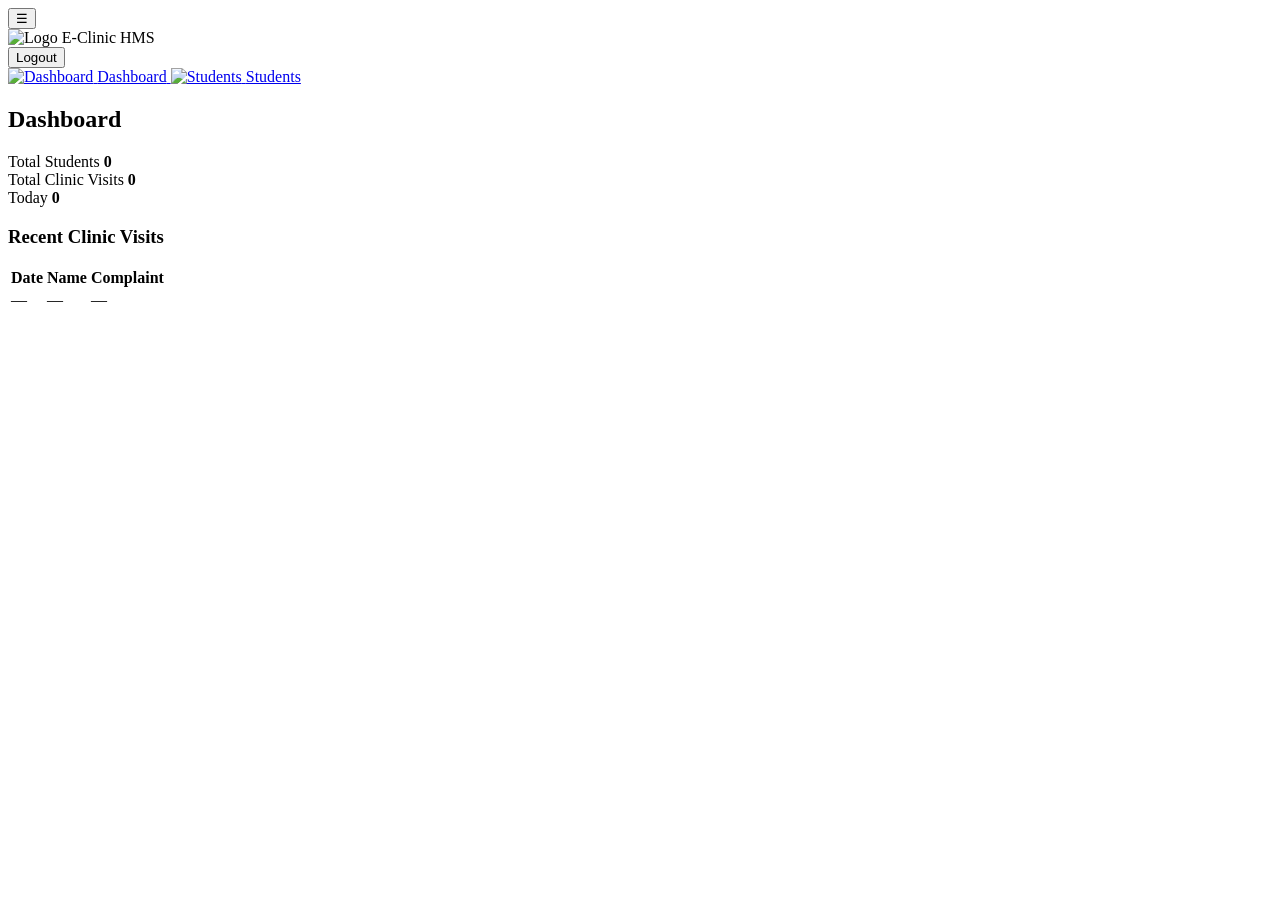
==== dashboard.html @ 65e93866 "Add files via upload" ====
<!DOCTYPE html>
<html lang="en">
<head>
<meta charset="UTF-8">
<title>E-Clinic Dashboard</title>
<link rel="stylesheet" href="css/style.css">
</head>
<body>

<!-- TOPBAR -->
<header class="topbar">

  <div class="topbar-left">
    <button class="menu-btn" onclick="toggleSidebar()">☰</button>

    <div class="topbar-logo">
      <img src="IMAGES/act.png" alt="Logo">
      <span>E-Clinic HMS</span>
    </div>
  </div>

  <div class="user-bar">
    <span id="currentUserLabel"></span>
    <button class="logout-btn" onclick="logout()">Logout</button>
  </div>

</header>

<div class="layout">

  <!-- SIDEBAR -->
  <aside class="sidebar collapsed" id="sidebar">
  <nav>
    <a href="dashboard.html">
      <img src="IMAGES/home.png" class="nav-icon" alt="Dashboard">
      <span class="text">Dashboard</span>
    </a>


    <a href="students.html">
      <img src="IMAGES/students.png" class="nav-icon" alt="Students">
      <span class="text">Students</span>
    </a>
  </nav>
</aside>

  <!-- MAIN CONTENT -->
  <main class="content">

    <h2>Dashboard</h2>

    <!-- STAT CARDS -->
    <div class="stats">
      <div class="stat blue">
        <span>Total Students</span>
        <b id="totalStudents">0</b>
      </div>
      <div class="stat green">
        <span>Total Clinic Visits</span>
        <b id="totalRecords">0</b>
      </div>
      <div class="stat red">
        <span>Today</span>
        <b id="todayVisits">0</b>
      </div>
    </div>

    <!-- RECENT VISITS -->
    <div class="card">
  <h3>Recent Clinic Visits</h3>

  <table>
    <thead>
      <tr>
        <th>Date</th>
        <th>Name</th>
        <th>Complaint</th>
      </tr>
    </thead>

    <tbody id="recentVisits">
      <tr>
        <td>—</td>
        <td>—</td>
        <td>—</td>
      </tr>
    </tbody>
  </table>
</div>

<script src="js/app.js"></script>
<script>
  loadDashboard();
  loadRecentVisits();
  loadCurrentUser();
  setActiveSidebarLink();
</script>

</body>
</html>
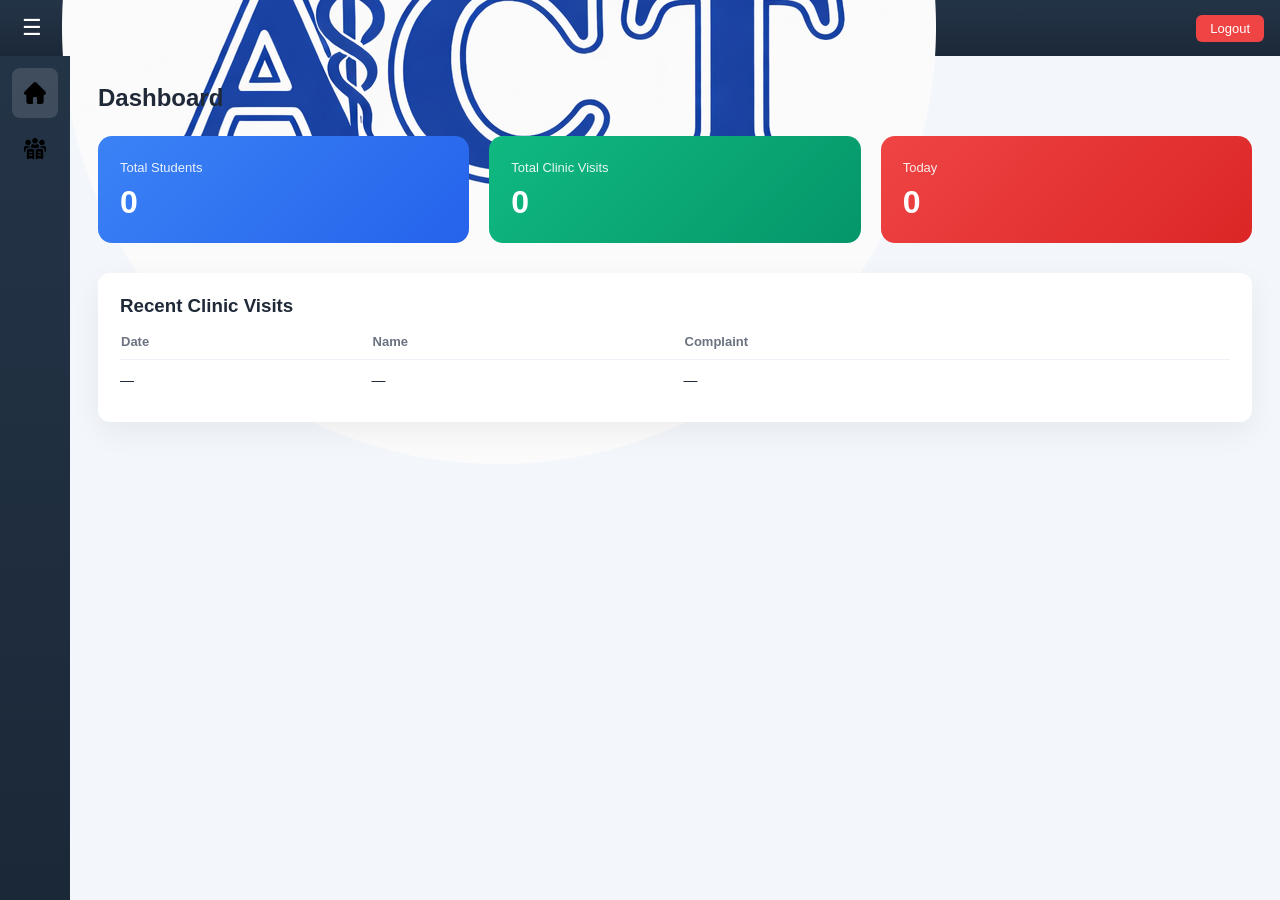
==== commit e28dba7d: "dashboard.html" ====
--- a/dashboard.html
+++ b/dashboard.html
@@ -14,13 +14,13 @@
     <button class="menu-btn" onclick="toggleSidebar()">☰</button>
 
     <div class="topbar-logo">
-      <img src="IMAGES/act.png" alt="Logo">
-      <span>E-Clinic HMS</span>
-    </div>
+  <img src="IMAGES/LOGO.png" class="main-logo" alt="Logo">
+
+</div>
   </div>
 
   <div class="user-bar">
-    <span id="currentUserLabel"></span>
+    <a href="profile.html" id="currentUserLabel" class="user-link"></a>
     <button class="logout-btn" onclick="logout()">Logout</button>
   </div>
 
--- a/css/style.css
+++ b/css/style.css
@@ -0,0 +1,560 @@
+/* LOGOUT UI */
+.user-bar {
+  display: flex;
+  align-items: center;
+  gap: 14px;
+}
+
+.user-bar span {
+  color: #ffffff;
+  font-size: 14px;
+  font-weight: 500;
+}
+
+.logout-btn {
+  padding: 6px 14px;
+  border-radius: 6px;
+  border: none;
+  background: #ef4444;
+  color: #ffffff;
+  font-size: 13px;
+  cursor: pointer;
+}
+
+.logout-btn:hover {
+  background: #dc2626;
+}
+
+/*SEARCHH BARR */
+.table-header {
+  display: flex;
+  justify-content: flex-end;
+  margin-bottom: 12px;
+}
+
+#studentSearch {
+  padding: 8px 12px;
+  border-radius: 6px;
+  border: 1px solid #cbd5e1;
+  font-size: 14px;
+  width: 240px;
+}
+
+
+/* Reset */
+* {
+  box-sizing: border-box;
+  font-family: "Segoe UI", Arial, sans-serif;
+}
+
+body {
+  margin: 0;
+  background-color: #f3f6fb !important;
+  background-image: none !important;
+  color: #1f2937;
+}
+
+/* TOP BAR */
+.topbar {
+  height: 56px;
+  background: linear-gradient(180deg, #243447, #1b2838);
+  display: flex;
+  align-items: center;
+  justify-content: space-between;
+  padding: 0 16px;
+}
+
+.topbar-left {
+display: flex;
+align-items: center;
+gap: 14px;
+}
+
+
+/* Hamburger button */
+.menu-btn {
+  background: none;
+  border: none;
+  color: #ffffff;
+  font-size: 22px;
+  cursor: pointer;
+}
+
+.topbar-left {
+  font-size: 14px;
+  font-weight: 600;
+  color: #f9fafb;
+}
+
+.layout {
+  display: flex;
+  min-height: calc(100vh - 56px);
+}
+
+/* SIDEBAR */
+.sidebar {
+  width: 220px;
+  background: linear-gradient(180deg, #243447, #1b2838);
+  transition: width 0.25s ease;
+  overflow: hidden;
+  padding: 12px;
+}
+
+.sidebar.collapsed {
+  width: 70px;
+}
+
+/*SIDEBAR ICONS */
+.nav-icon {
+  width: 22px;
+  height: 22px;
+  object-fit: contain;
+  flex-shrink: 0;
+}
+
+/* icon + text alignment */
+.sidebar nav a {
+  display: flex;
+  align-items: center;
+  gap: 12px;
+}
+
+/* hide text when collapsed */
+.sidebar.collapsed .text {
+  display: none;
+}
+
+/* center icons when collapsed */
+.sidebar.collapsed nav a {
+  justify-content: center;
+}
+
+/* Logo */
+.sidebar .logo {
+display: flex;
+align-items: center;
+gap: 10px;
+padding: 16px 10px;
+}
+
+.sidebar .logo img {
+width: 36px;
+}
+
+.sidebar .logo-text {
+font-size: 14px;
+font-weight: 600;
+white-space: nowrap;
+color: #ffffff;
+}
+
+.sidebar.collapsed .logo-text {
+display: none;
+}
+
+/* Menu links */
+.sidebar nav a {
+  display: flex;
+  align-items: center;
+  gap: 12px;
+  padding: 14px 18px;
+  color: #e5e7eb;
+  text-decoration: none;
+  border-radius: 8px;
+  margin-bottom: 6px;
+  font-size: 14px;
+}
+
+.sidebar .text {
+white-space: nowrap;
+}
+
+.sidebar.collapsed .text {
+display: none;
+}
+
+
+.sidebar nav a:hover,
+.sidebar nav a.active {
+  background: rgba(255, 255, 255, 0.12);
+}
+
+/* Icon + text behavior */
+.sidebar .text {
+  white-space: nowrap;
+}
+
+.sidebar.collapsed .text {
+  display: none;
+}
+
+/* Content */
+.content {
+  flex: 1;
+  padding: 28px;
+}
+
+h2 {
+  margin-top: 0;
+  margin-bottom: 24px;
+}
+
+/* Dashboard stats */
+.stats {
+  display: grid;
+  grid-template-columns: repeat(3, 1fr);
+  gap: 20px;
+  margin-bottom: 30px;
+}
+
+.stat {
+  padding: 22px;
+  border-radius: 14px;
+  color: #fff;
+}
+
+.stat span {
+  font-size: 13px;
+  opacity: 0.9;
+}
+
+.stat b {
+  display: block;
+  margin-top: 8px;
+  font-size: 32px;
+}
+
+.stat.blue {
+  background: linear-gradient(135deg, #3b82f6, #2563eb);
+}
+
+.stat.green {
+  background: linear-gradient(135deg, #10b981, #059669);
+}
+
+.stat.red {
+  background: linear-gradient(135deg, #ef4444, #dc2626);
+}
+
+/* Card */
+.card {
+  background: #ffffff;
+  border-radius: 12px;
+  padding: 22px;
+  box-shadow: 0 10px 30px rgba(0, 0, 0, 0.06);
+}
+
+.card h3 {
+  margin-top: 0;
+  margin-bottom: 16px;
+}
+
+/* Table */
+table {
+  width: 100%;
+  border-collapse: collapse;
+}
+
+th {
+  text-align: left;
+  font-size: 13px;
+  color: #6b7280;
+  padding-bottom: 10px;
+}
+
+td {
+  padding: 12px 0;
+  border-top: 1px solid #eef1f7;
+  font-size: 14px;
+}
+
+/* Register page */
+
+.section-title {
+  font-size: 16px;
+  margin-bottom: 16px;
+}
+
+.form-card {
+  background: #ffffff;
+  border: 1px solid #e5e7eb;
+  border-radius: 8px;
+  padding: 20px;
+}
+
+.register-form {
+  display: grid;
+  grid-template-columns: 1fr 1fr;
+  gap: 18px 30px;
+}
+
+.form-row {
+  display: flex;
+  flex-direction: column;
+}
+
+.form-row label {
+  font-size: 13px;
+  margin-bottom: 6px;
+  color: #374151;
+}
+
+.form-row input,
+.form-row select {
+  padding: 8px 10px;
+  border-radius: 4px;
+  border: 1px solid #d1d5db;
+  font-size: 14px;
+  background: #ffffff;
+}
+
+/* Gender/age */
+.form-row.split {
+  flex-direction: row;
+  gap: 16px;
+}
+
+.form-row.split > div {
+  flex: 1;
+  display: flex;
+  flex-direction: column;
+}
+
+/* Radio buttons */
+.radio-group {
+  display: flex;
+  gap: 16px;
+  margin-top: 6px;
+}
+
+.radio-group label {
+  font-size: 13px;
+}
+
+/* Actions */
+.form-actions {
+  grid-column: 1 / -1;
+  text-align: right;
+  margin-top: 10px;
+}
+
+/* Buttons */
+.btn {
+  background: #203d61;
+  color: #ffffff;
+  border: none;
+  padding: 8px 16px;
+  border-radius: 4px;
+  font-size: 14px;
+  cursor: pointer;
+}
+
+.btn:hover {
+  background: rgb(30, 40, 53);
+}
+
+.btn.gray {
+  background: #9ca3af;
+}
+
+.btn.gray:hover {
+  background: #6b7280;
+}
+
+/* Students list */
+
+.student-table {
+  width: 100%;
+  border-collapse: collapse;
+}
+
+.student-table th {
+  text-align: left;
+  font-size: 13px;
+  color: #6b7280;
+  padding-bottom: 10px;
+}
+
+.student-table td {
+  padding: 14px 0;
+  border-top: 1px solid #eef1f7;
+  font-size: 14px;
+}
+
+.student-table button {
+  padding: 6px 10px;
+  margin-right: 4px;
+  border-radius: 4px;
+  border: 1px solid #cbd5e1;
+  background: #f8fafc;
+  cursor: pointer;
+  font-size: 13px;
+}
+
+.student-table button:hover {
+  background: #e2e8f0;
+}
+
+/*FORM GRID*/
+.form-grid {
+  display: grid;
+  grid-template-columns: repeat(4, 1fr);
+  gap: 15px;
+  margin-bottom: 20px;
+}
+
+.form-group label {
+  display: block;
+  font-size: 13px;
+  color: #64748b;
+  margin-bottom: 5px;
+}
+
+.form-group input,
+.form-group textarea {
+  width: 100%;
+  padding: 8px 10px;
+  border: 1px solid #cbd5e1;
+  border-radius: 6px;
+  font-size: 14px;
+}
+
+.form-group textarea {
+  resize: none;
+}
+
+/* FORM ACTIONS  */
+.form-actions {
+  margin-top: 15px;
+}
+
+.btn {
+  padding: 10px 18px;
+  border-radius: 6px;
+  border: none;
+  cursor: pointer;
+  font-size: 14px;
+}
+
+.btn.primary {
+  background: #2563eb;
+  color: #ffffff;
+}
+
+.btn.gray {
+  background: #e5e7eb;
+  margin-left: 8px;
+}
+
+/* STUDENT MEDICAL INFO UI */
+
+.info-grid {
+  display: grid;
+  grid-template-columns: repeat(2, 1fr);
+  gap: 20px 40px;
+  margin-top: 10px;
+}
+
+.info-item {
+  display: flex;
+  flex-direction: column;
+  padding-bottom: 10px;
+  border-bottom: 1px solid #eef1f7;
+}
+
+.info-item .label {
+  font-size: 12px;
+  color: #6b7280;
+  margin-bottom: 4px;
+  text-transform: uppercase;
+  letter-spacing: 0.5px;
+}
+
+.info-item .value {
+  font-size: 15px;
+  font-weight: 600;
+  color: #1f2937;
+}
+
+.info-item.full-width {
+  grid-column: 1 / -1;
+}
+
+/* Section spacing between cards */
+.card + .card {
+  margin-top: 20px;
+}
+
+/* Records table improvement */
+.records-table th {
+  padding-bottom: 12px;
+}
+
+.records-table td {
+  padding: 16px 0;
+}
+
+/* medical */
+
+.medical-grid {
+  display: grid;
+  grid-template-columns: 1fr 1fr;
+  gap: 18px 60px;
+  margin-top: 20px;
+}
+
+.medical-grid div {
+  font-size: 14px;
+}
+
+.medical-grid strong {
+  font-weight: 600;
+  color: #1f2937;
+}
+
+.full-width {
+  grid-column: 1 / -1;
+}
+
+/*NURSE LOGIN*/
+
+.modal {
+  position: fixed;
+  top: 0;
+  left: 0;
+  width: 100%;
+  height: 100%;
+  background: rgba(0,0,0,0.4);
+  display: none;
+  justify-content: center;
+  align-items: center;
+}
+
+.modal-box {
+  background: #ffffff;
+  padding: 20px;
+  width: 320px;
+  border-radius: 6px;
+  box-shadow: 0 10px 25px rgba(0,0,0,0.2);
+  font-family: Arial;
+}
+
+.modal-box h3 {
+  margin-top: 0;
+}
+
+.modal-box input {
+  width: 100%;
+  padding: 6px;
+  margin-top: 8px;
+  margin-bottom: 10px;
+}
+
+.modal-buttons {
+  text-align: right;
+}
+
+.modal-buttons button {
+  padding: 6px 12px;
+  margin-left: 5px;
+}
